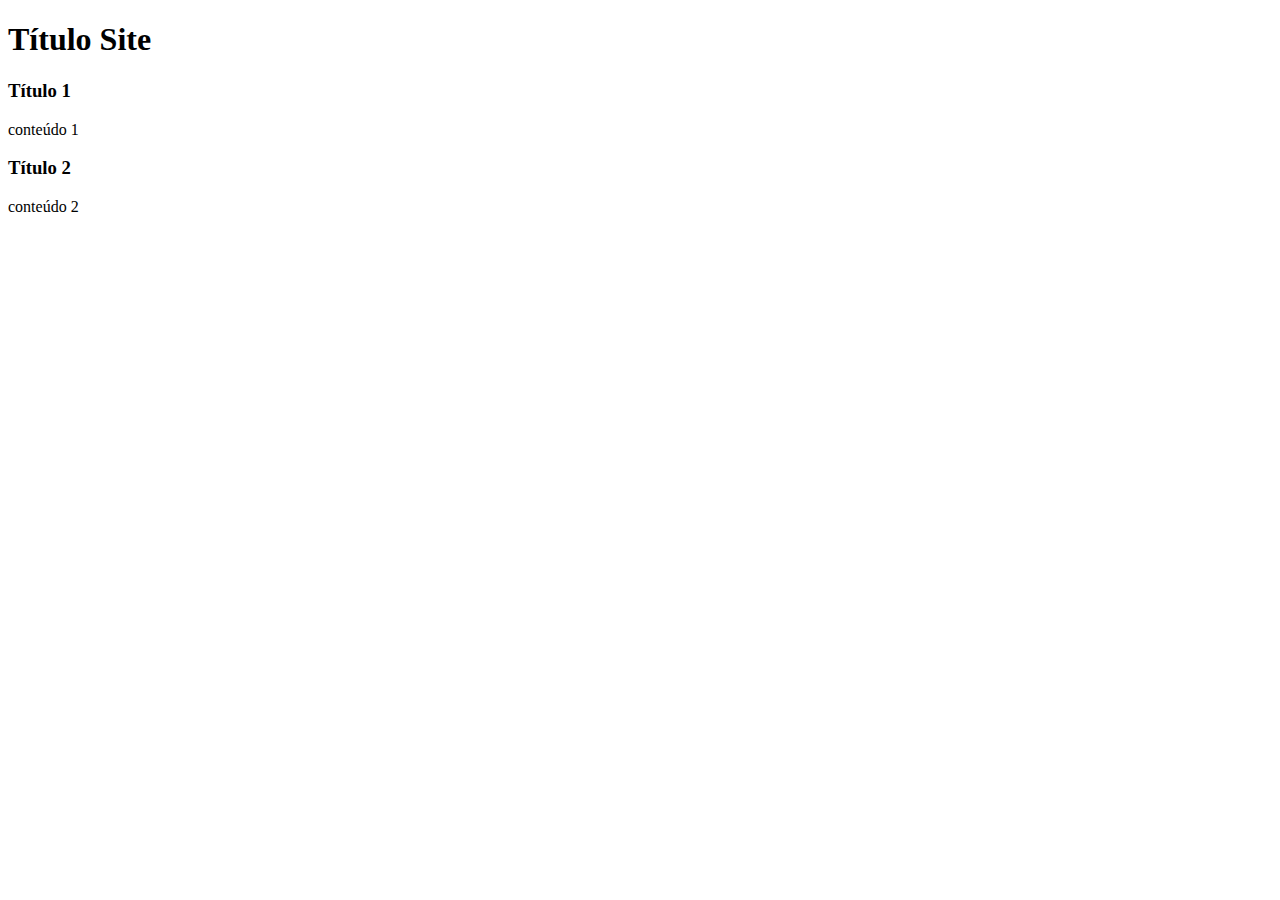
==== index.html @ b8b8e9b2 "add index.html" ====
<!DOCTYPE html>
<html lang="pt-br">
<head>
    <meta charset="UTF-8">
    <meta name=site"viewport" content="width=device-width, initial-scale=1.0">
    <title>Meu </title>
</head>
<body>
    <main>
        <header>
            <h1>Título Site</h1>
        </header>
        <article>
            <h3>Título 1</h3>
            <p>conteúdo 1</p>
        </article>
        <article>
            <h3>Título 2</h3>
            <p>conteúdo 2</p>
        </article>
    </main>
</body>
</html>
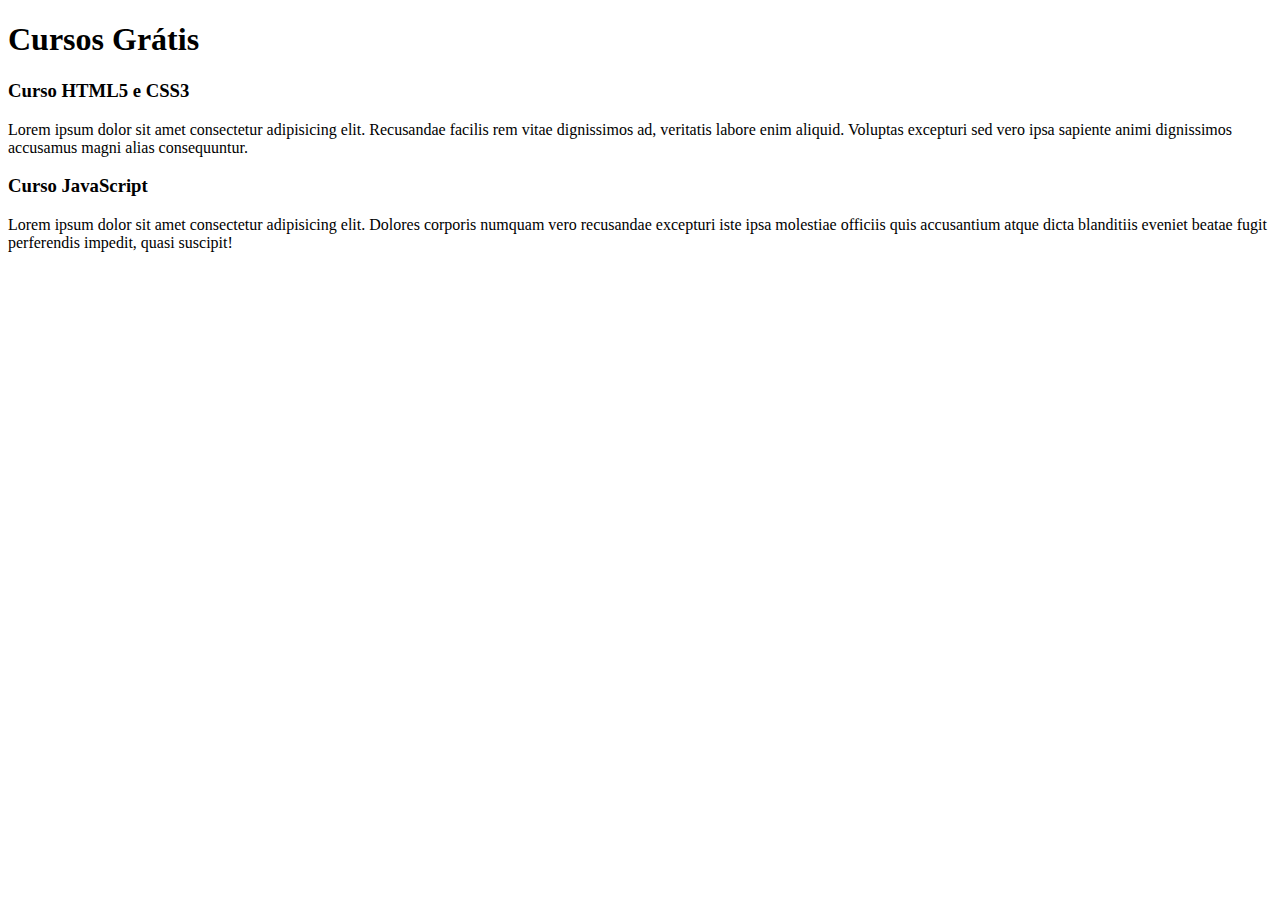
==== commit 38db6e7c: "iniciando a criação do conteúdo" ====
--- a/index.html
+++ b/index.html
@@ -8,15 +8,19 @@
 <body>
     <main>
         <header>
-            <h1>Título Site</h1>
+            <h1>Cursos Grátis</h1>
         </header>
         <article>
-            <h3>Título 1</h3>
-            <p>conteúdo 1</p>
+            <h3>Curso HTML5 e CSS3</h3>
+            <p>
+                Lorem ipsum dolor sit amet consectetur adipisicing elit. Recusandae facilis rem vitae dignissimos ad, veritatis labore enim aliquid. Voluptas excepturi sed vero ipsa sapiente animi dignissimos accusamus magni alias consequuntur.
+            </p>
         </article>
         <article>
-            <h3>Título 2</h3>
-            <p>conteúdo 2</p>
+            <h3>Curso JavaScript</h3>
+            <p>
+                Lorem ipsum dolor sit amet consectetur adipisicing elit. Dolores corporis numquam vero recusandae excepturi iste ipsa molestiae officiis quis accusantium atque dicta blanditiis eveniet beatae fugit perferendis impedit, quasi suscipit!
+            </p>
         </article>
     </main>
 </body>
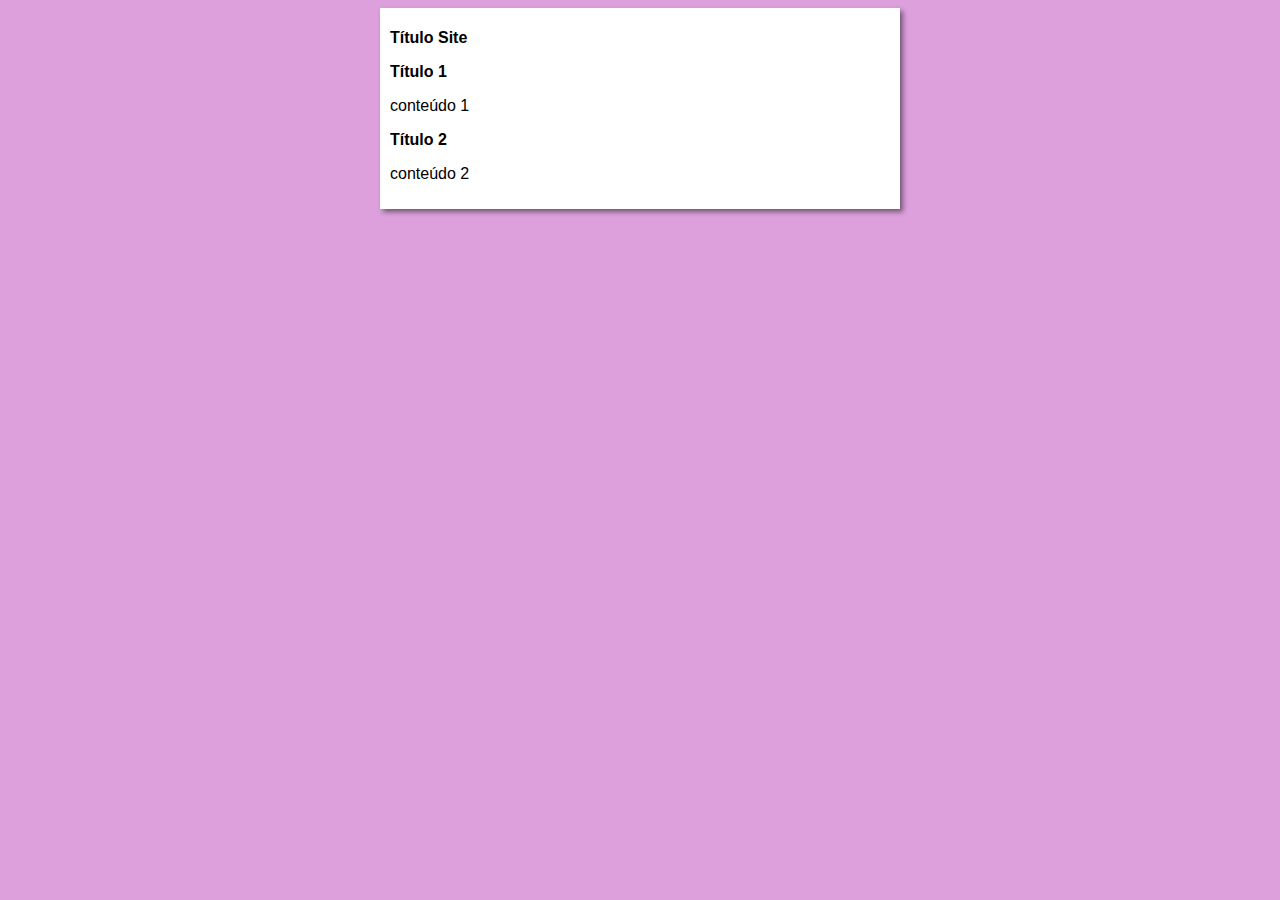
==== commit 9378a76e: "iniciando o design" ====
--- a/index.html
+++ b/index.html
@@ -4,23 +4,20 @@
     <meta charset="UTF-8">
     <meta name=site"viewport" content="width=device-width, initial-scale=1.0">
     <title>Meu </title>
+    <link rel="stylesheet" href="estilos/estilo.css"/>
 </head>
 <body>
     <main>
         <header>
-            <h1>Cursos Grátis</h1>
+            <h1>Título Site</h1>
         </header>
         <article>
-            <h3>Curso HTML5 e CSS3</h3>
-            <p>
-                Lorem ipsum dolor sit amet consectetur adipisicing elit. Recusandae facilis rem vitae dignissimos ad, veritatis labore enim aliquid. Voluptas excepturi sed vero ipsa sapiente animi dignissimos accusamus magni alias consequuntur.
-            </p>
+            <h3>Título 1</h3>
+            <p>conteúdo 1</p>
         </article>
         <article>
-            <h3>Curso JavaScript</h3>
-            <p>
-                Lorem ipsum dolor sit amet consectetur adipisicing elit. Dolores corporis numquam vero recusandae excepturi iste ipsa molestiae officiis quis accusantium atque dicta blanditiis eveniet beatae fugit perferendis impedit, quasi suscipit!
-            </p>
+            <h3>Título 2</h3>
+            <p>conteúdo 2</p>
         </article>
     </main>
 </body>
--- a/estilos/estilo.css
+++ b/estilos/estilo.css
@@ -0,0 +1,16 @@
+*{
+    font-family: Verdana, Geneva, Tahoma, sans-serif;
+    font-size: 16px;
+}
+
+body{
+    background-color: plum;
+}
+
+main{
+    background-color: white;
+    width: 500px;
+    margin: auto;
+    padding: 10px;
+    box-shadow: 3px 3px 5px rgba(0,0,0, 0.473);
+}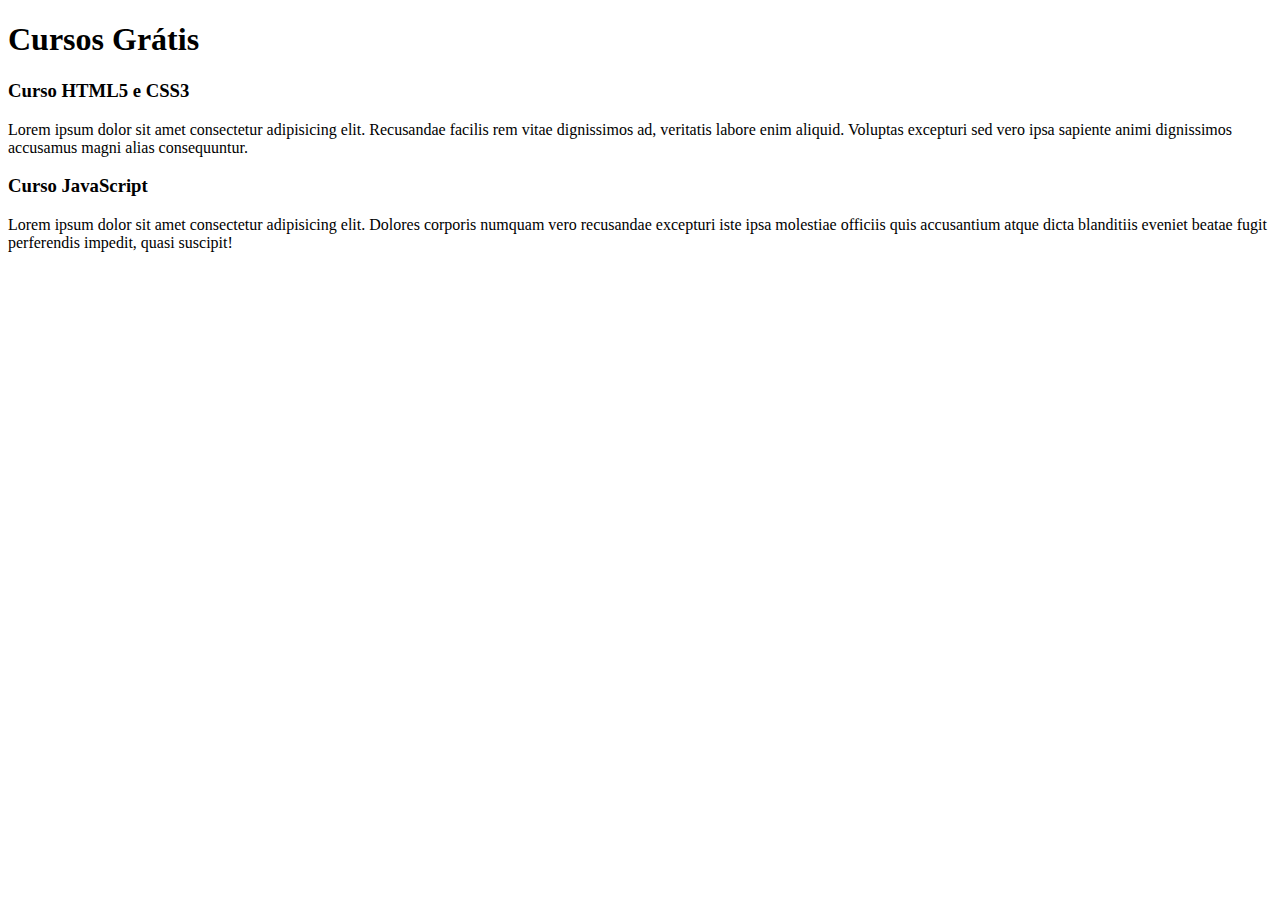
==== commit 636e6095: "atualizando o título do site" ====
--- a/index.html
+++ b/index.html
@@ -3,21 +3,24 @@
 <head>
     <meta charset="UTF-8">
     <meta name=site"viewport" content="width=device-width, initial-scale=1.0">
-    <title>Meu </title>
-    <link rel="stylesheet" href="estilos/estilo.css"/>
+    <title>Curso</title>
 </head>
 <body>
     <main>
         <header>
-            <h1>Título Site</h1>
+            <h1>Cursos Grátis</h1>
         </header>
         <article>
-            <h3>Título 1</h3>
-            <p>conteúdo 1</p>
+            <h3>Curso HTML5 e CSS3</h3>
+            <p>
+                Lorem ipsum dolor sit amet consectetur adipisicing elit. Recusandae facilis rem vitae dignissimos ad, veritatis labore enim aliquid. Voluptas excepturi sed vero ipsa sapiente animi dignissimos accusamus magni alias consequuntur.
+            </p>
         </article>
         <article>
-            <h3>Título 2</h3>
-            <p>conteúdo 2</p>
+            <h3>Curso JavaScript</h3>
+            <p>
+                Lorem ipsum dolor sit amet consectetur adipisicing elit. Dolores corporis numquam vero recusandae excepturi iste ipsa molestiae officiis quis accusantium atque dicta blanditiis eveniet beatae fugit perferendis impedit, quasi suscipit!
+            </p>
         </article>
     </main>
 </body>
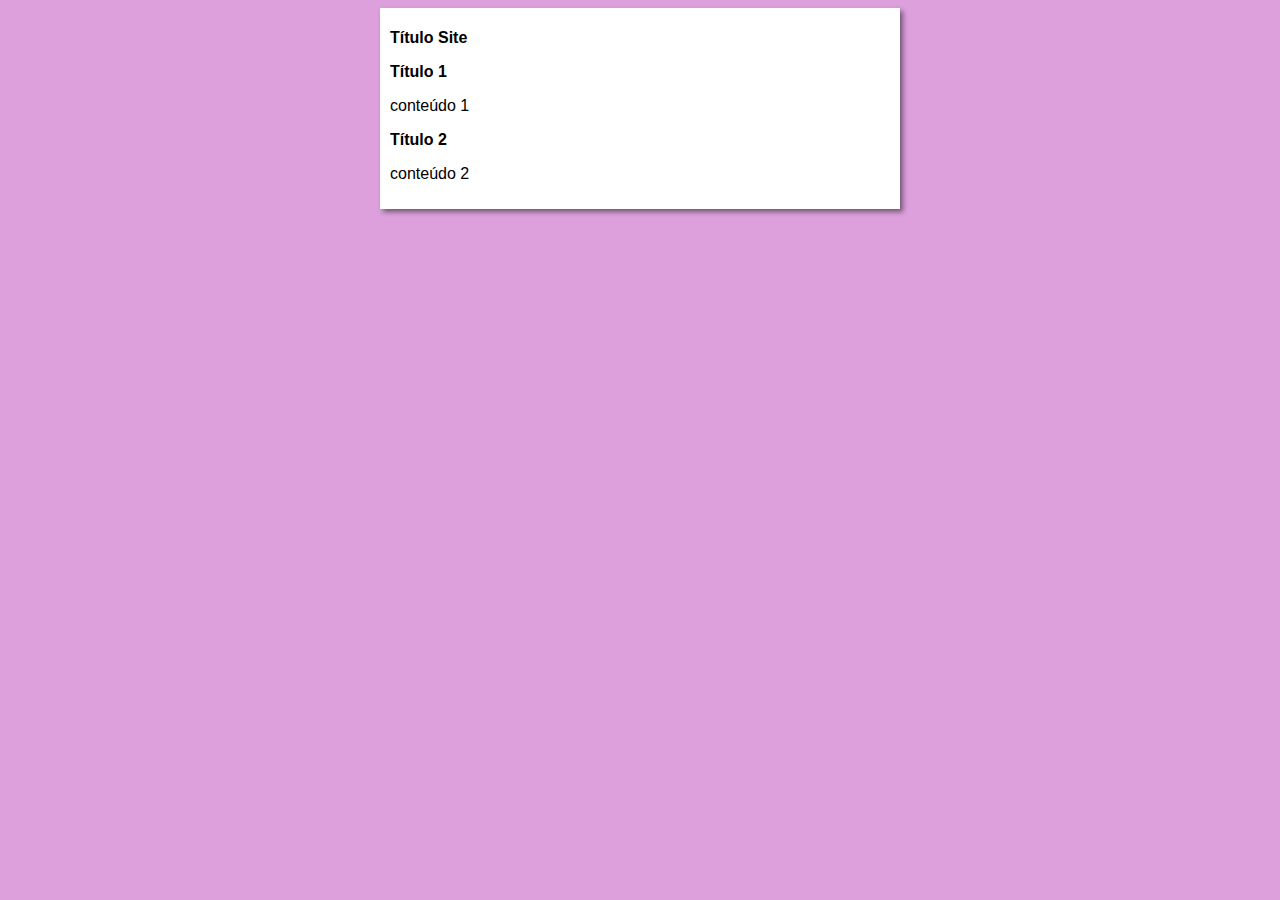
==== commit fe458427: "atualização design" ====
--- a/index.html
+++ b/index.html
@@ -3,24 +3,21 @@
 <head>
     <meta charset="UTF-8">
     <meta name=site"viewport" content="width=device-width, initial-scale=1.0">
-    <title>Curso</title>
+    <title>Cursos</title>
+    <link rel="stylesheet" href="estilos/estilo.css"/>
 </head>
 <body>
     <main>
         <header>
-            <h1>Cursos Grátis</h1>
+            <h1>Título Site</h1>
         </header>
         <article>
-            <h3>Curso HTML5 e CSS3</h3>
-            <p>
-                Lorem ipsum dolor sit amet consectetur adipisicing elit. Recusandae facilis rem vitae dignissimos ad, veritatis labore enim aliquid. Voluptas excepturi sed vero ipsa sapiente animi dignissimos accusamus magni alias consequuntur.
-            </p>
+            <h3>Título 1</h3>
+            <p>conteúdo 1</p>
         </article>
         <article>
-            <h3>Curso JavaScript</h3>
-            <p>
-                Lorem ipsum dolor sit amet consectetur adipisicing elit. Dolores corporis numquam vero recusandae excepturi iste ipsa molestiae officiis quis accusantium atque dicta blanditiis eveniet beatae fugit perferendis impedit, quasi suscipit!
-            </p>
+            <h3>Título 2</h3>
+            <p>conteúdo 2</p>
         </article>
     </main>
 </body>
--- a/estilos/estilo.css
+++ b/estilos/estilo.css
@@ -0,0 +1,16 @@
+*{
+    font-family: Verdana, Geneva, Tahoma, sans-serif;
+    font-size: 16px;
+}
+
+body{
+    background-color: plum;
+}
+
+main{
+    background-color: white;
+    width: 500px;
+    margin: auto;
+    padding: 10px;
+    box-shadow: 3px 3px 5px rgba(0,0,0, 0.473);
+}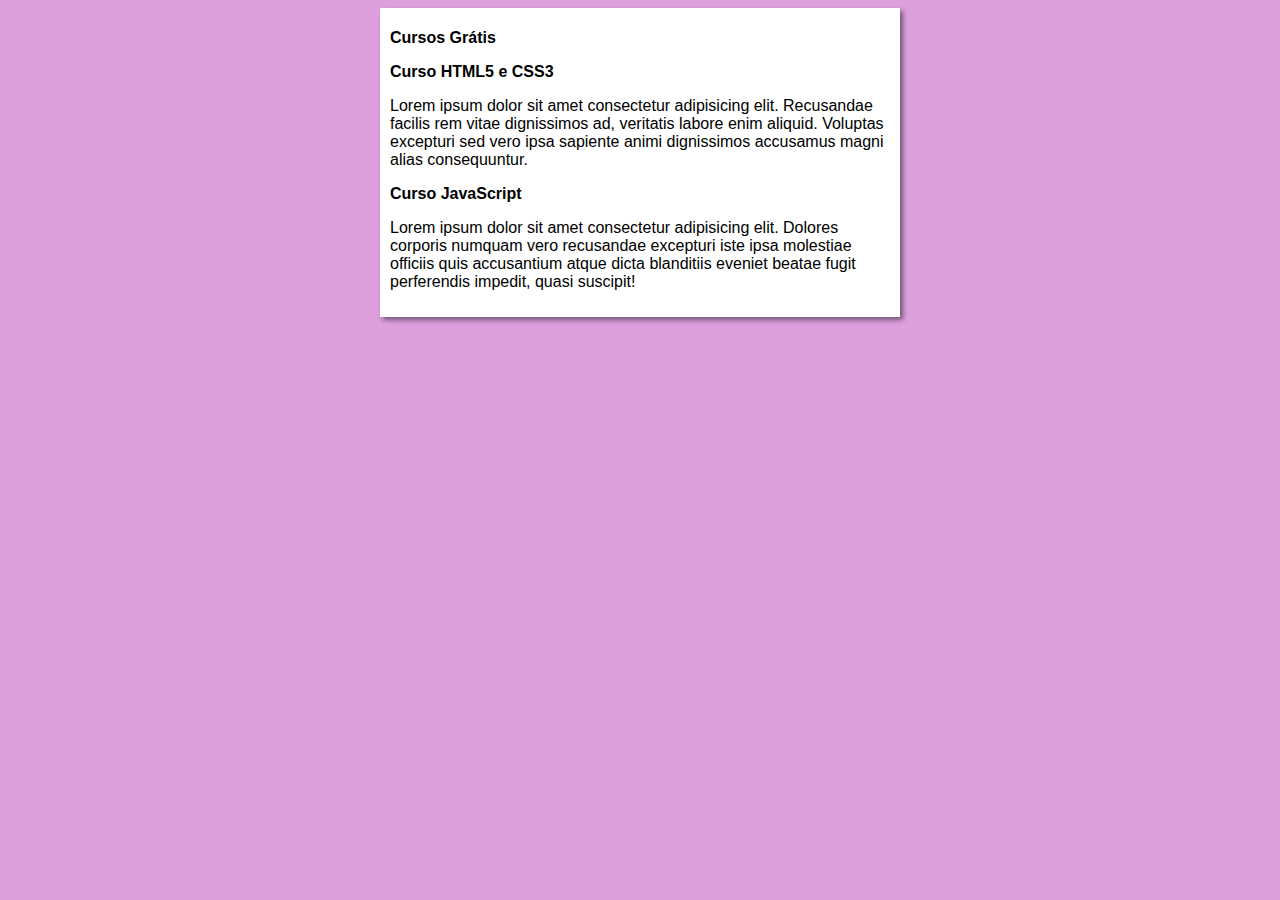
==== commit 71881a59: "Merge branch 'design'" ====
--- a/index.html
+++ b/index.html
@@ -9,15 +9,19 @@
 <body>
     <main>
         <header>
-            <h1>Título Site</h1>
+            <h1>Cursos Grátis</h1>
         </header>
         <article>
-            <h3>Título 1</h3>
-            <p>conteúdo 1</p>
+            <h3>Curso HTML5 e CSS3</h3>
+            <p>
+                Lorem ipsum dolor sit amet consectetur adipisicing elit. Recusandae facilis rem vitae dignissimos ad, veritatis labore enim aliquid. Voluptas excepturi sed vero ipsa sapiente animi dignissimos accusamus magni alias consequuntur.
+            </p>
         </article>
         <article>
-            <h3>Título 2</h3>
-            <p>conteúdo 2</p>
+            <h3>Curso JavaScript</h3>
+            <p>
+                Lorem ipsum dolor sit amet consectetur adipisicing elit. Dolores corporis numquam vero recusandae excepturi iste ipsa molestiae officiis quis accusantium atque dicta blanditiis eveniet beatae fugit perferendis impedit, quasi suscipit!
+            </p>
         </article>
     </main>
 </body>
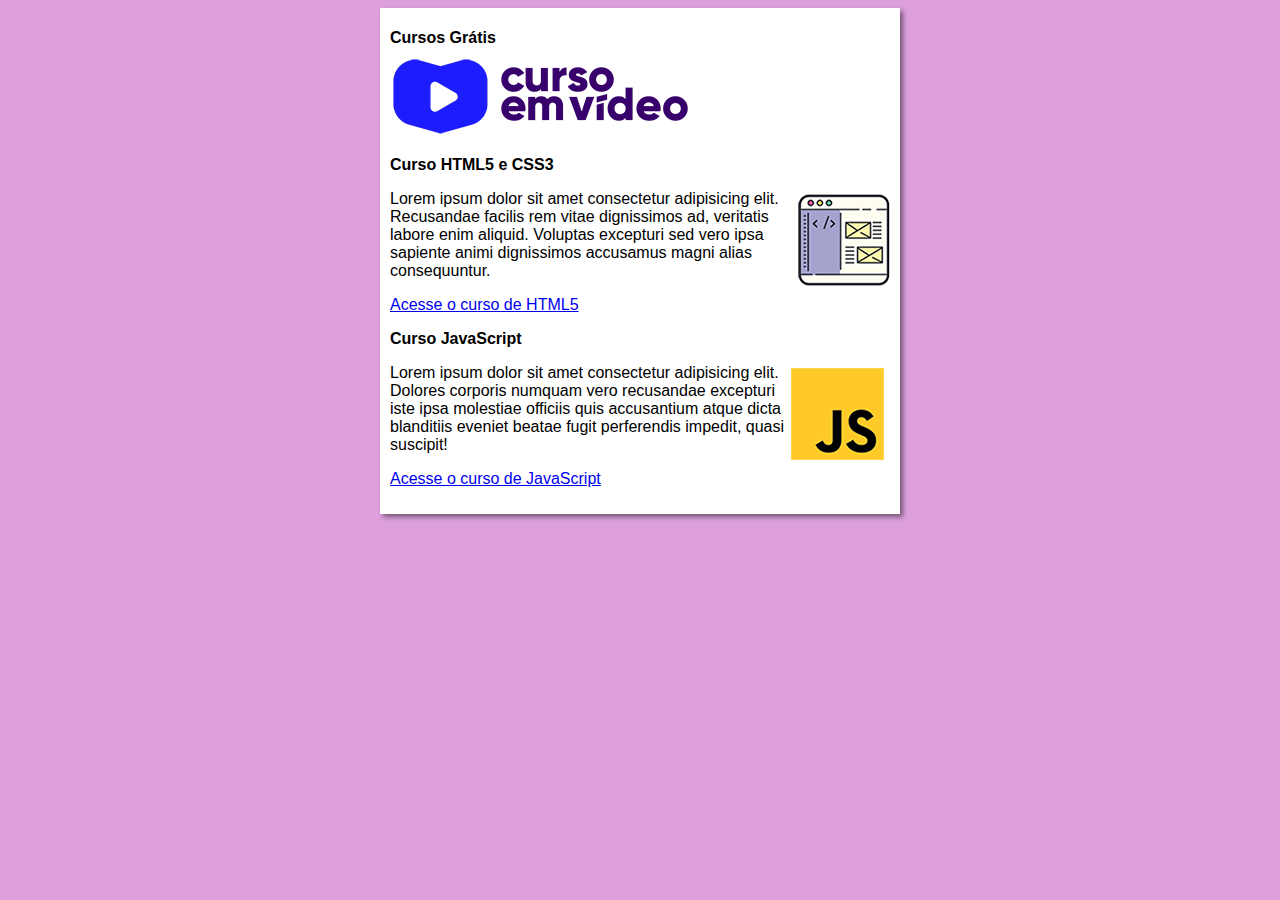
==== commit c1a9fdd8: "Update index.html" ====
--- a/index.html
+++ b/index.html
@@ -3,25 +3,30 @@
 <head>
     <meta charset="UTF-8">
     <meta name=site"viewport" content="width=device-width, initial-scale=1.0">
-    <title>Cursos</title>
+    <title>Cursos Grátis</title>
     <link rel="stylesheet" href="estilos/estilo.css"/>
 </head>
 <body>
     <main>
         <header>
             <h1>Cursos Grátis</h1>
+            <img src="estilos/imagens/curso-em-video-cor.png" alt="Curso em Vídeo">
         </header>
         <article>
             <h3>Curso HTML5 e CSS3</h3>
+            <img class="lado" src="estilos/imagens/curso-html-css.png" alt="Curso html">
             <p>
                 Lorem ipsum dolor sit amet consectetur adipisicing elit. Recusandae facilis rem vitae dignissimos ad, veritatis labore enim aliquid. Voluptas excepturi sed vero ipsa sapiente animi dignissimos accusamus magni alias consequuntur.
             </p>
+            <p><a href="curso-html.html">Acesse o curso de HTML5</a></p>
         </article>
         <article>
             <h3>Curso JavaScript</h3>
+            <img class="lado" src="estilos/imagens/curso-javascript.png" alt="Curso JS">
             <p>
                 Lorem ipsum dolor sit amet consectetur adipisicing elit. Dolores corporis numquam vero recusandae excepturi iste ipsa molestiae officiis quis accusantium atque dicta blanditiis eveniet beatae fugit perferendis impedit, quasi suscipit!
             </p>
+            <p><a href="curso-js.html">Acesse o curso de JavaScript</a></p>
         </article>
     </main>
 </body>
--- a/estilos/estilo.css
+++ b/estilos/estilo.css
@@ -13,4 +13,12 @@
     margin: auto;
     padding: 10px;
     box-shadow: 3px 3px 5px rgba(0,0,0, 0.473);
+}
+
+.lado{
+    float: right;
+}
+
+iframe{
+    width: 480px;
 }